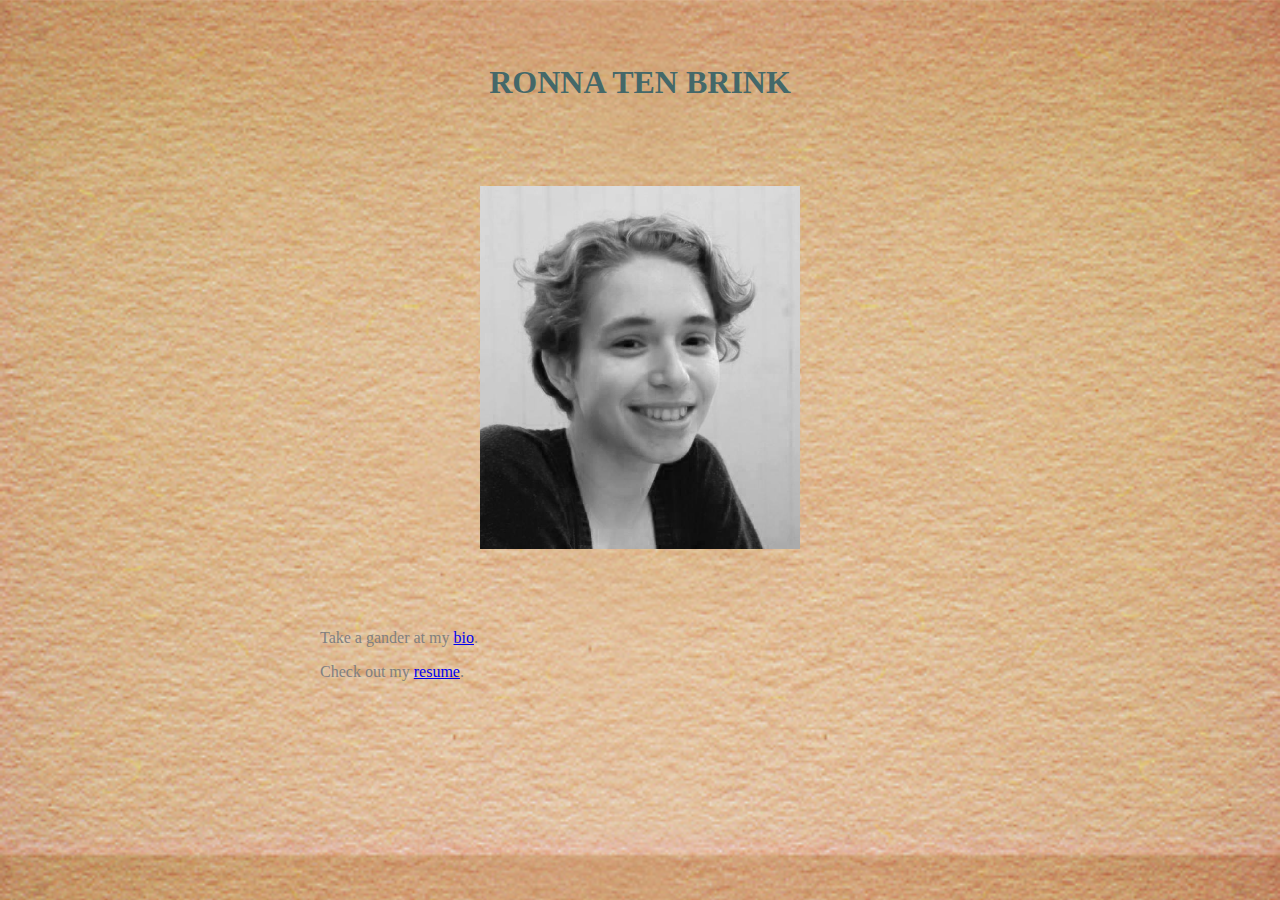
==== index.html @ 01350877 "update background and style" ====
<link rel="stylesheet" href="index_style.css">

<html>
	<head>
		<title>Home</title>
		<meta charset="utf-8">
	</head>

<body>

<h1>Ronna ten Brink</h1>

<img id="face" src="my_face.jpg" alt="picture of me">

	<p>Take a gander at my <a href="http://r10brink.github.io/bio">bio</a>.</p>

	<p>Check out my <a href="http://r10brink.github.io/resume">resume</a>.</p>

</body>
</html>
---- index_style.css ----
h1 {
	color: #446869;
	text-transform: uppercase;
	font-family: Trebuchet;
	font-weight: bold;
	font-style: normal;
	font-size: 2em;
	text-align: center;
}

/* don't use red! */


img {
	width: 50%;
	margin: 25%;
	margin-top: 10%;
	margin-bottom: 10%;
}

body {
	width: 50%;
	font-size: 1em;
	color: gray;
	font-family: Trebuchet;
	margin-top: 5%;
	margin-bottom: 5%;
	margin-left: 25%;
	margin-right: 25%;
	font-weight: normal;
	background-image: url("paper_background.jpg");
	background-size: 100%;
	background-attachment: fixed;
}
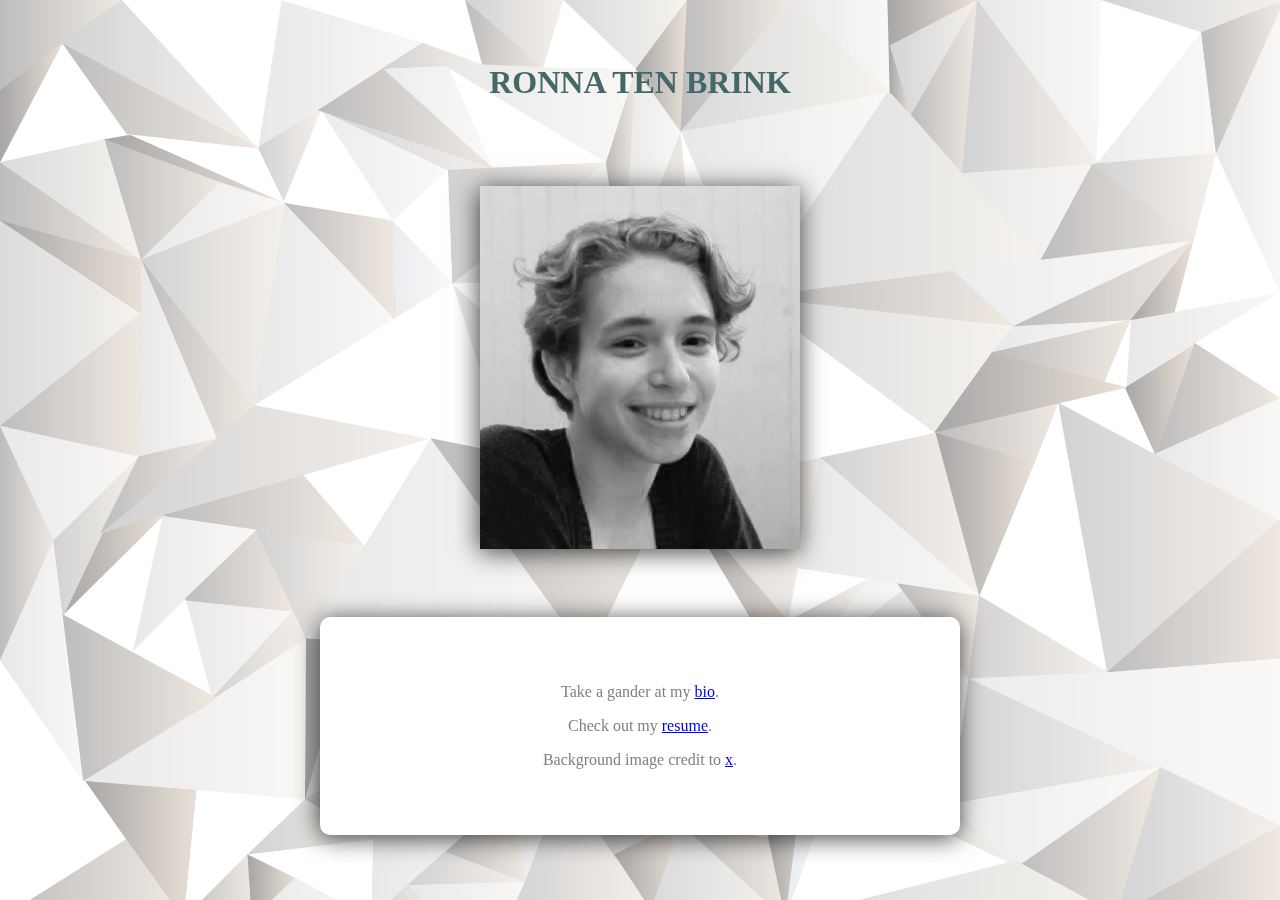
==== commit 8593ba76: "fiddled with borders and backgrounds" ====
--- a/index.html
+++ b/index.html
@@ -1,20 +1,34 @@
-<link rel="stylesheet" href="index_style.css">
+<!DOCTYPE html>
 
 <html>
 	<head>
+		<link rel="stylesheet" href="index_style.css">
 		<title>Home</title>
 		<meta charset="utf-8">
 	</head>
 
 <body>
+<div class="background_img">
+</div>
 
 <h1>Ronna ten Brink</h1>
 
 <img id="face" src="my_face.jpg" alt="picture of me">
 
-	<p>Take a gander at my <a href="http://r10brink.github.io/bio">bio</a>.</p>
+<div class="blurred_text">
+	<div class="centered_text">
 
-	<p>Check out my <a href="http://r10brink.github.io/resume">resume</a>.</p>
+		<p>Take a gander at my <a href="http://r10brink.github.io/bio">bio</a>.</p>
+
+		<p>Check out my <a href="http://r10brink.github.io/resume">resume</a>.</p>
+
+		<p>Background image credit to <a href="http://bit.ly/1P4zKif">x</a>.</p>
+	</div>
+	
+</div>
+
+<div class="blur_mask">
+</div>
 
 </body>
 </html>--- a/index_style.css
+++ b/index_style.css
@@ -17,6 +17,11 @@
 	margin: 25%;
 	margin-top: 10%;
 	margin-bottom: 10%;
+	outline-color: black;
+	outline-width: 3px;
+	-webkit-box-shadow: -1px 3px 24px 0px rgba(0,0,0,0.75);
+	-moz-box-shadow: -1px 3px 24px 0px rgba(0,0,0,0.75);
+	box-shadow: -1px 3px 24px 0px rgba(0,0,0,0.75);
 }
 
 body {
@@ -29,7 +34,56 @@
 	margin-left: 25%;
 	margin-right: 25%;
 	font-weight: normal;
-	background-image: url("paper_background.jpg");
-	background-size: 100%;
 	background-attachment: fixed;
 }
+
+.centered_text {
+	text-align: center;
+	background-color: white;
+	-webkit-box-shadow: -1px 3px 24px 0px rgba(0,0,0,0.75);
+	-moz-box-shadow: -1px 3px 24px 0px rgba(0,0,0,0.75);
+	box-shadow: -1px 3px 24px 0px rgba(0,0,0,0.75);
+	padding-top: 50px;
+	padding-bottom: 50px;
+	border-radius: 10px;
+}
+
+.background_img {
+	z-index: -100;
+	display: block;
+	width: 100%;
+	height: 100%;
+	position: fixed;
+	background-size: cover;
+	left: 0;
+	top: 0;
+	background-image: url("background_pointy.jpg");
+
+/*	filter: blur(5px);
+	-webkit-filter: blur(5px);
+	-moz-filter: blur(5px);
+	-o-filter: blur(5px);
+	-ms-filter: blur(5px);*/
+}
+
+.blurred_text {
+	position: relative;
+	width: 100%;
+	height: 100%;
+	
+}
+
+.blur_mask {
+	filter: blur(5px);
+	-webkit-filter: blur(5px);
+	-moz-filter: blur(5px);
+	-o-filter: blur(5px);
+	-ms-filter: blur(5px);
+	position: absolute;
+	display: inline-block;
+	width: 100%;
+	height: 100%;
+	top: 0px;
+	/*background: black;*/
+	/*background: rgba(0,0,0,0.1);*/
+}
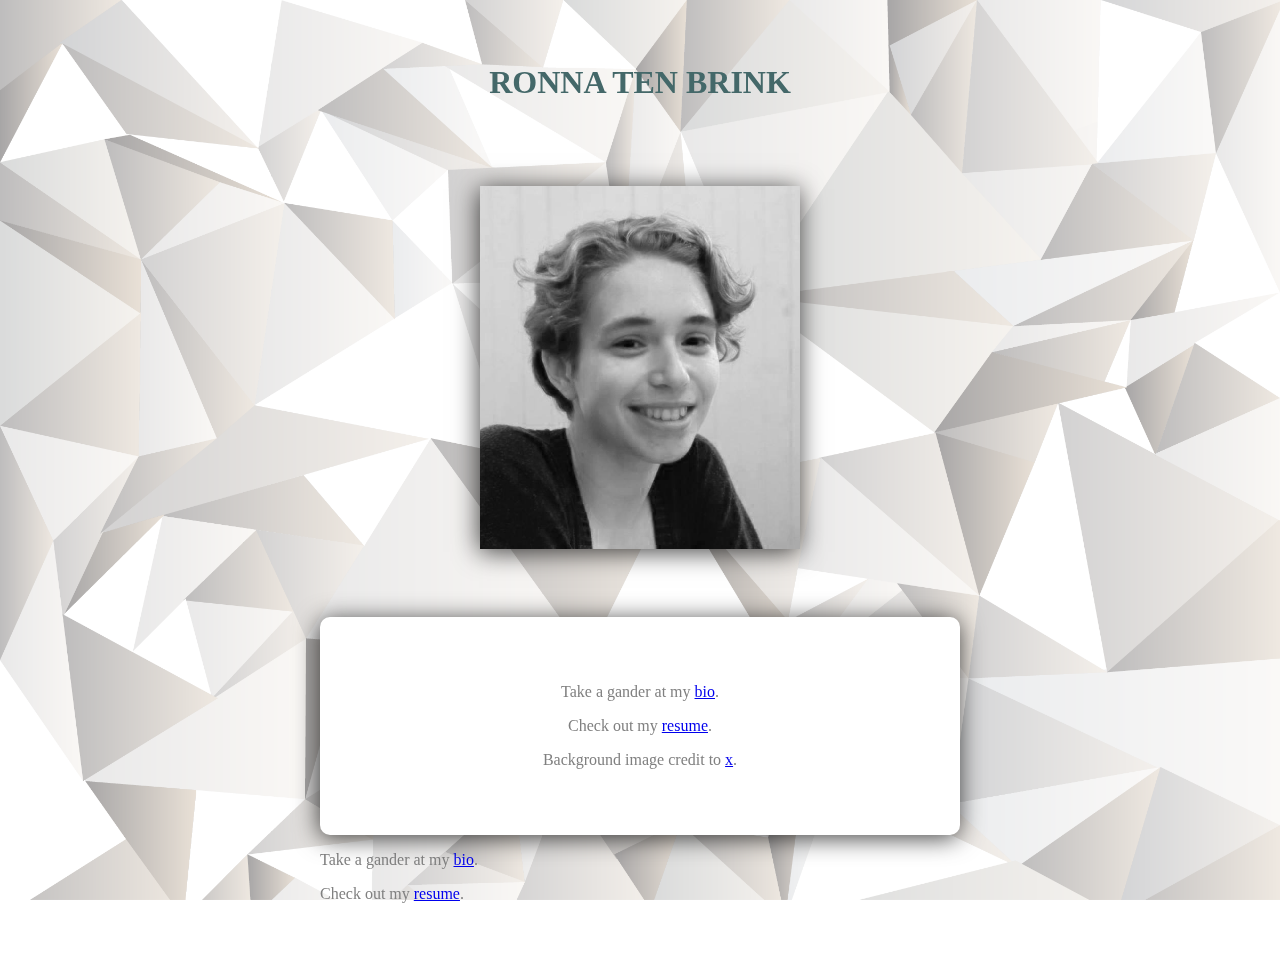
==== commit 357063dd: "fix links attempt number 4" ====
--- a/index.html
+++ b/index.html
@@ -24,11 +24,15 @@
 
 		<p>Background image credit to <a href="http://bit.ly/1P4zKif">x</a>.</p>
 	</div>
-	
+
 </div>
 
 <div class="blur_mask">
 </div>
 
+<p>Take a gander at my <a href="http://r10brink.github.io/bio">bio</a>.</p>
+
+		<p>Check out my <a href="http://r10brink.github.io/resume">resume</a>.</p>
+
 </body>
 </html>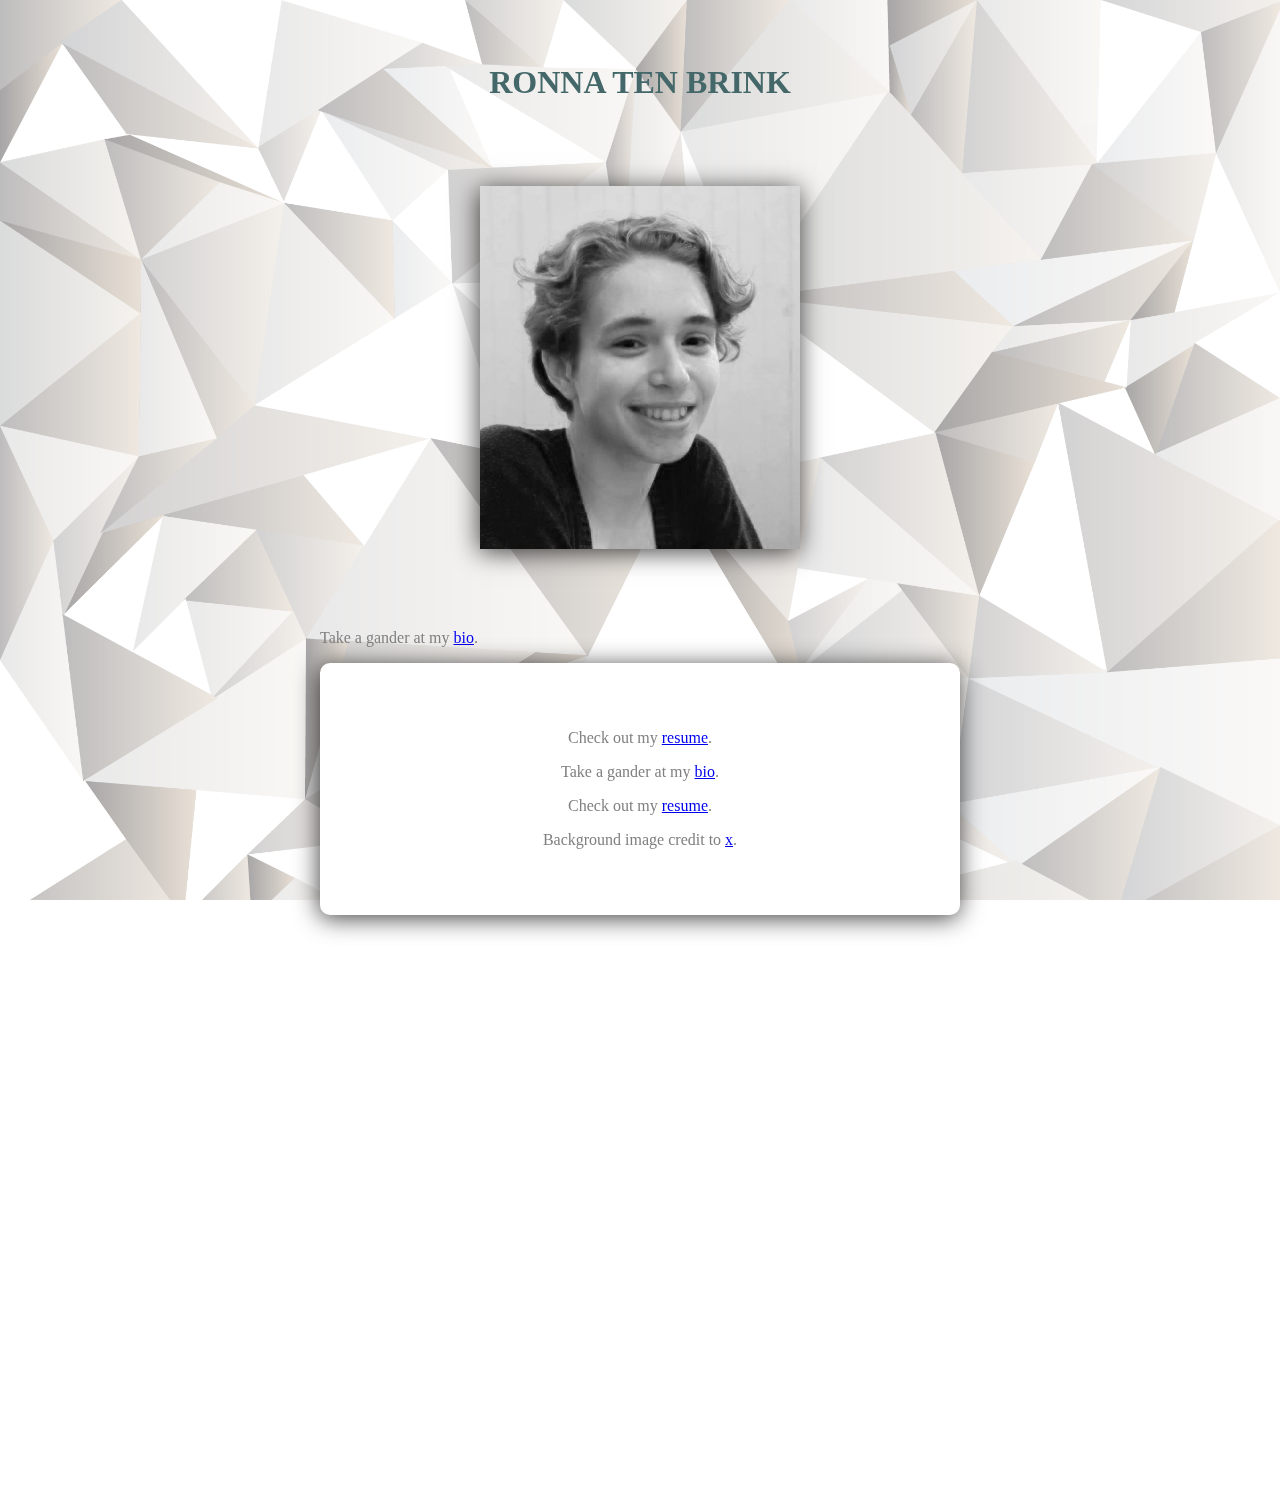
==== commit 6baa1406: "fix links attempt number 5" ====
--- a/index.html
+++ b/index.html
@@ -1,4 +1,4 @@
-<!DOCTYPE html>
+<!--<!DOCTYPE html>
 
 <html>
 	<head>
@@ -30,9 +30,44 @@
 <div class="blur_mask">
 </div>
 
-<p>Take a gander at my <a href="http://r10brink.github.io/bio">bio</a>.</p>
+</body>
+</html>
+-->
+
+<link rel="stylesheet" href="index_style.css">
+<!DOCTYPE html>
+ 
+ <html>
+ 	<head>
+		<link rel="stylesheet" href="index_style.css">
+ 		<title>Home</title>
+ 		<meta charset="utf-8">
+ 	</head>
+ 
+ <body>
+<div class="background_img">
+</div>
+ 
+ <h1>Ronna ten Brink</h1>
+ 
+ <img id="face" src="my_face.jpg" alt="picture of me">
+ 
+	<p>Take a gander at my <a href="http://r10brink.github.io/bio">bio</a>.</p>
+<div class="blurred_text">
+	<div class="centered_text">
+ 
+	<p>Check out my <a href="http://r10brink.github.io/resume">resume</a>.</p>
+		<p>Take a gander at my <a href="http://r10brink.github.io/bio">bio</a>.</p>
 
 		<p>Check out my <a href="http://r10brink.github.io/resume">resume</a>.</p>
 
-</body>
-</html>+		<p>Background image credit to <a href="http://bit.ly/1P4zKif">x</a>.</p>
+	</div>
+	
+</div>
+
+<div class="blur_mask">
+</div>
+ 
+ </body>
+ </html>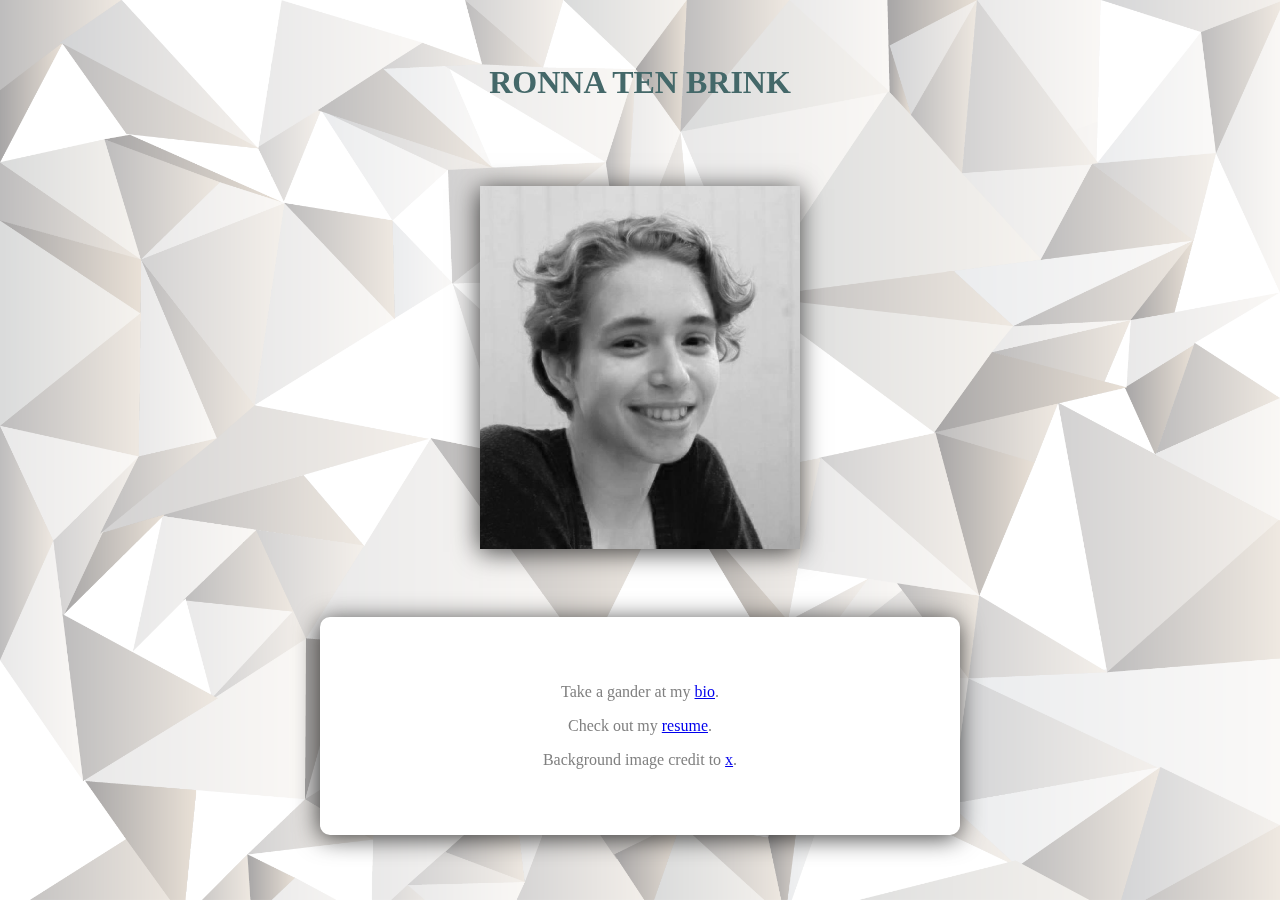
==== commit 4530e5fa: "finally fixed links" ====
--- a/index.html
+++ b/index.html
@@ -1,4 +1,4 @@
-<!--<!DOCTYPE html>
+<!DOCTYPE html>
 
 <html>
 	<head>
@@ -15,7 +15,7 @@
 
 <img id="face" src="my_face.jpg" alt="picture of me">
 
-<div class="blurred_text">
+<!--<div class="blurred_text">-->
 	<div class="centered_text">
 
 		<p>Take a gander at my <a href="http://r10brink.github.io/bio">bio</a>.</p>
@@ -24,50 +24,11 @@
 
 		<p>Background image credit to <a href="http://bit.ly/1P4zKif">x</a>.</p>
 	</div>
-
+<!--
 </div>
 
 <div class="blur_mask">
-</div>
+</div>-->
 
 </body>
-</html>
--->
-
-<link rel="stylesheet" href="index_style.css">
-<!DOCTYPE html>
- 
- <html>
- 	<head>
-		<link rel="stylesheet" href="index_style.css">
- 		<title>Home</title>
- 		<meta charset="utf-8">
- 	</head>
- 
- <body>
-<div class="background_img">
-</div>
- 
- <h1>Ronna ten Brink</h1>
- 
- <img id="face" src="my_face.jpg" alt="picture of me">
- 
-	<p>Take a gander at my <a href="http://r10brink.github.io/bio">bio</a>.</p>
-<div class="blurred_text">
-	<div class="centered_text">
- 
-	<p>Check out my <a href="http://r10brink.github.io/resume">resume</a>.</p>
-		<p>Take a gander at my <a href="http://r10brink.github.io/bio">bio</a>.</p>
-
-		<p>Check out my <a href="http://r10brink.github.io/resume">resume</a>.</p>
-
-		<p>Background image credit to <a href="http://bit.ly/1P4zKif">x</a>.</p>
-	</div>
-	
-</div>
-
-<div class="blur_mask">
-</div>
- 
- </body>
- </html>+</html>